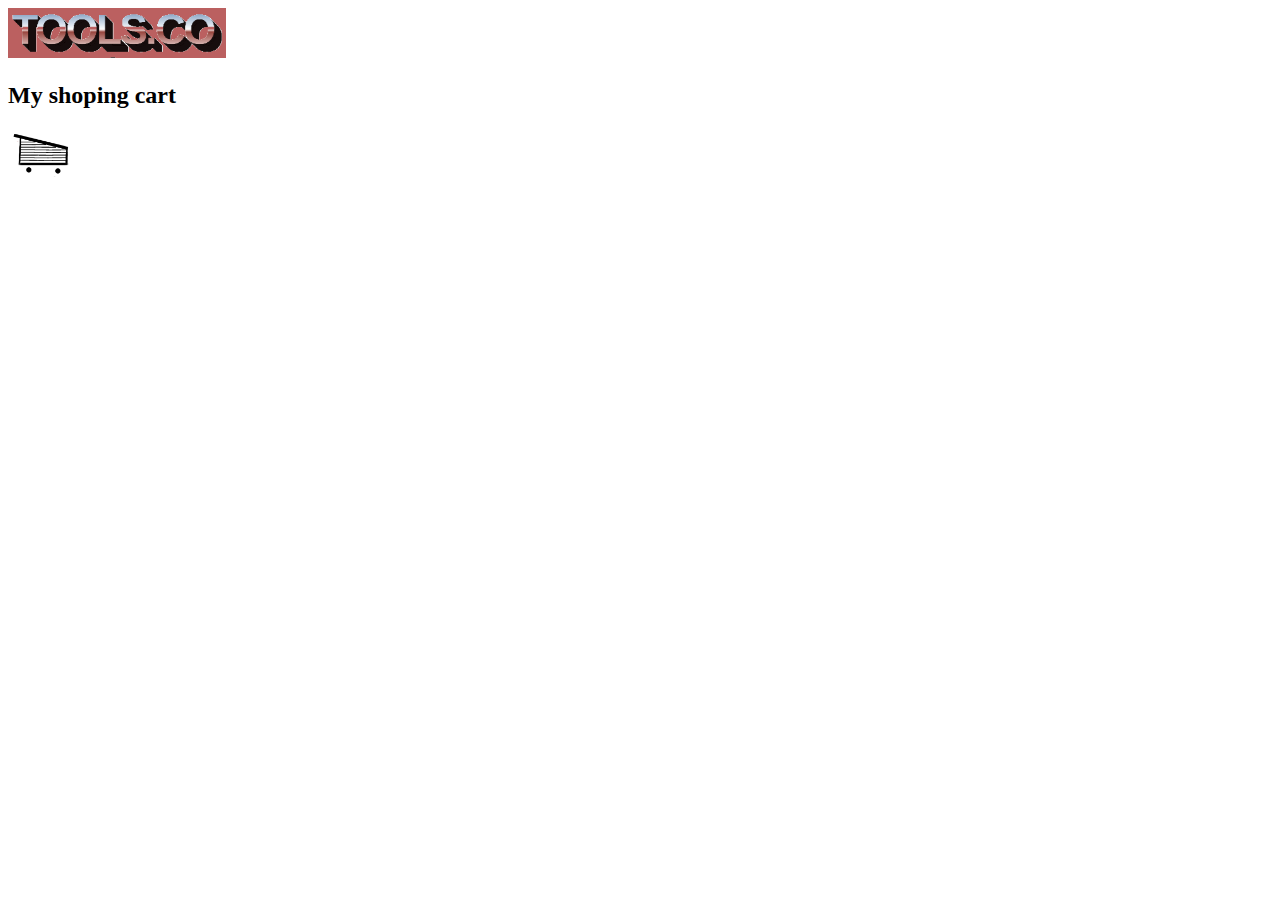
==== cart.html @ 702a552e "pola labosa gotovo" ====
<!doctype html>
<html>
  <head>
    <title>Tools.CO webshop</title>
  </head>
  <body>
    <div class="header">
     <a href="index.html" class="logo">
     <img src="/images/web_logo.png"   height="50">
     </a>
     <div class="Shoping cart name">
      <h2>
        My shoping cart
      </h2>   
     </div>
      <a href="cart.html" class="cart">
        <img src="/images/shopingcart.png"   height="50">
      </a>
    </div> 
</html>
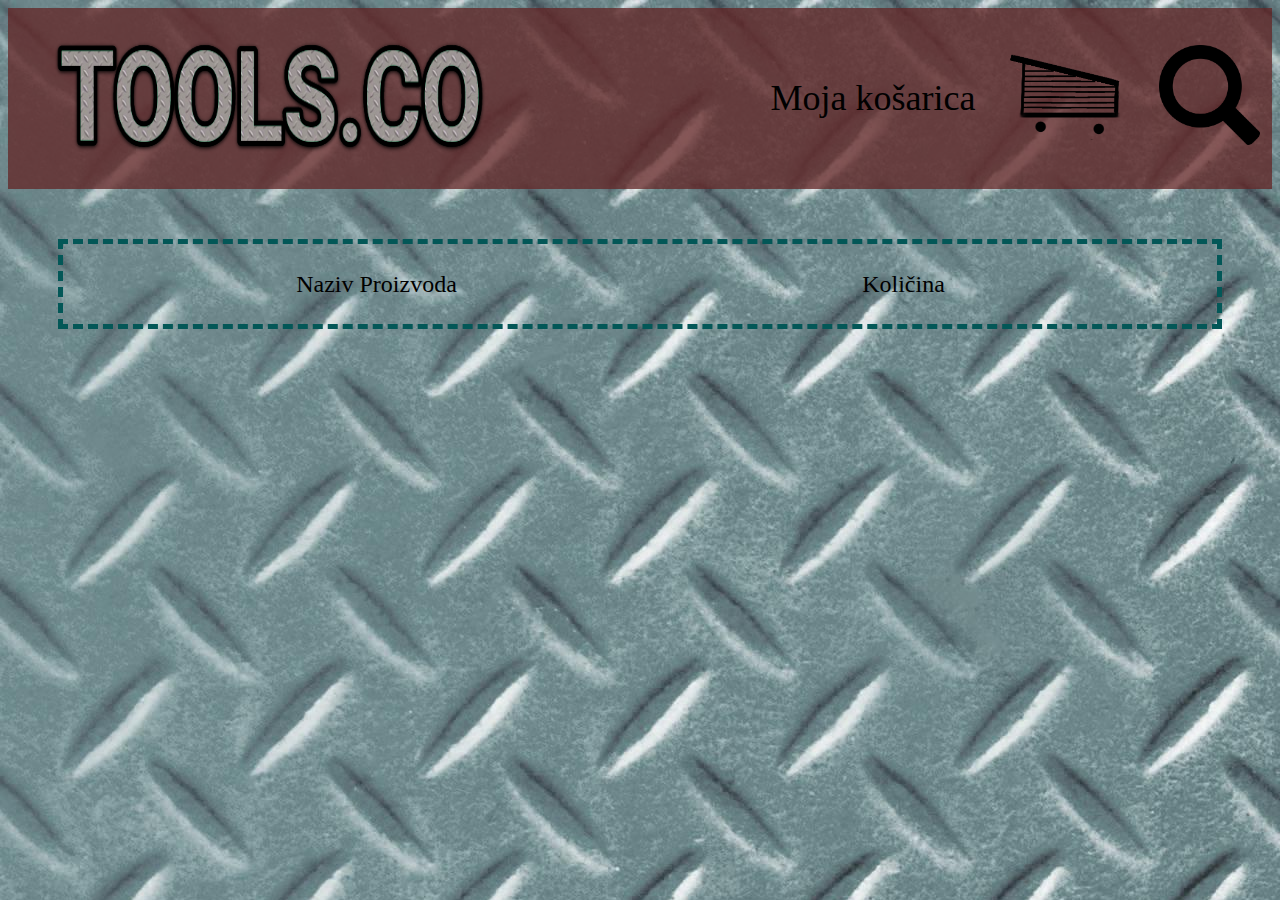
==== commit da4394b0: "finished web_lab1_webshop" ====
--- a/cart.html
+++ b/cart.html
@@ -3,19 +3,142 @@
 <html>
   <head>
     <title>Tools.CO webshop</title>
+    <meta name="viewport" content="width=device-width, initial-scale=1">
+    <link rel="stylesheet" type="text/css" href="styles/cart.css">
   </head>
   <body>
     <div class="header">
-     <a href="index.html" class="logo">
-     <img src="/images/web_logo.png"   height="50">
-     </a>
-     <div class="Shoping cart name">
-      <h2>
-        My shoping cart
-      </h2>   
+      <a href="index.html" class="logo">
+      <img src="/images/web_logo.png"   height="50">
+      </a>
+      <div class="header-right">
+        <a class="active" id="imeKat" ><div>Moja košarica</div></a> 
+        <a href="cart.html" class="cart">
+          <div class="cartPhoto" id="cartPhoto">
+          <img src="/images/shopingcart.png"   height="100">
+          <div class="cartNum" id="cartNum">-1</div>
+        </div>
+        </a>
+        <a class="search">
+          <img src="/images/searchButton.png"   height="100">
+        </a>
+      </div>
+     </div> 
+     <div class="kosarica">
+        <div class="lista" id="lista">
+          <div class="naziviStupca">
+            <div class="lijevo">Naziv Proizvoda</div>
+            <div class="desno">Količina</div>
+          </div>
+        </div>
      </div>
-      <a href="cart.html" class="cart">
-        <img src="/images/shopingcart.png"   height="50">
-      </a>
-    </div> 
+     <script type="module">
+      import {data} from '/scripts/data.js' ;
+      var kosaricaObjekt = JSON.parse(localStorage.getItem('kosarica'));
+      var kosNum=document.getElementById("cartNum");
+      if(kosaricaObjekt==null || kosaricaObjekt["totalAmount"]==0)
+      {
+        kosaricaObjekt={};
+        kosaricaObjekt["totalAmount"]=0;
+        kosNum.innerText="";
+        localStorage.setItem('kosarica', JSON.stringify(kosaricaObjekt));
+      }
+      else
+      {
+        kosNum.innerText=kosaricaObjekt["totalAmount"];
+      }
+      for( const key in kosaricaObjekt)
+        {
+
+          console.log(key)
+          if(key=="totalAmount" ||kosaricaObjekt[key]==0)
+          {
+            continue;
+          }
+          var list=document.getElementById("lista")
+          var red=document.createElement("div");
+          red.className="red";
+          red.id=key;
+          var naziv=document.createElement("div");
+          naziv.className="lijevo";
+         
+          naziv.innerText=data.categories[key.split(" ")[0]].products[key.split(" ")[1]].name;
+          var kolicina=document.createElement("div");
+          kolicina.className="desno"
+         
+          var minus=document.createElement("div");
+          minus.className="minus";
+          var minusP=document.createElement("img");
+          minusP.src="/images/minus.png";
+          minusP.id="-"+key;
+
+          minusP.addEventListener("click",function addProduct(event)
+{              
+              kosaricaObjekt = JSON.parse(localStorage.getItem('kosarica'));
+              kosaricaObjekt["totalAmount"]=kosaricaObjekt["totalAmount"]-1;
+              var kosNum=document.getElementById("cartNum");
+              kosNum.innerText=kosaricaObjekt["totalAmount"];
+
+              if(kosaricaObjekt["totalAmount"]==0)
+              {
+                kosNum.innerText="";
+              }
+
+              var brojP=document.getElementById("#"+event.target.id.split("-")[1]);
+              kosaricaObjekt[event.target.id.split("-")[1]]=kosaricaObjekt[event.target.id.split("-")[1]]-1;
+              brojP.innerText=kosaricaObjekt[event.target.id.split("-")[1]];
+
+              if(kosaricaObjekt[event.target.id.split("-")[1]]==0)
+              {
+                var list=document.getElementById("lista");
+                var red=document.getElementById(event.target.id.split("-")[1]);
+                console.log(red);
+                list.removeChild(red);
+              }
+
+              localStorage.setItem('kosarica', JSON.stringify(kosaricaObjekt));
+              
+}
+);
+
+          minus.appendChild(minusP);
+          var broj=document.createElement("div");
+          broj.className="broj";
+          broj.id="#"+key;
+          broj.innerText=kosaricaObjekt[key];
+          var plus=document.createElement("div");
+          plus.className="plus";
+          var plusP=document.createElement("img");
+          plusP.src="/images/plus.png";
+          plusP.id="+"+key;
+
+plusP.addEventListener("click",function addProduct(event)
+{
+              kosaricaObjekt = JSON.parse(localStorage.getItem('kosarica'));
+              kosaricaObjekt["totalAmount"]=kosaricaObjekt["totalAmount"]+1;
+              var kosNum=document.getElementById("cartNum");
+              kosNum.innerText=kosaricaObjekt["totalAmount"];
+
+              var brojP=document.getElementById("#"+event.target.id.split("+")[1]);
+              kosaricaObjekt[event.target.id.split("+")[1]]=kosaricaObjekt[event.target.id.split("+")[1]]+1;
+              brojP.innerText=kosaricaObjekt[event.target.id.split("+")[1]];
+              localStorage.setItem('kosarica', JSON.stringify(kosaricaObjekt));
+              
+}
+);
+
+
+          plus.appendChild(plusP);
+          kolicina.appendChild(minus);
+          kolicina.appendChild(broj);
+          kolicina.appendChild(plus);
+          
+          red.appendChild(naziv);
+          red.appendChild(kolicina);
+          lista.appendChild(red);
+
+        }
+      
+</Script>
+
 </html>--- a/styles/cart.css
+++ b/styles/cart.css
@@ -0,0 +1,188 @@
+
+body{
+  font-size: 150%;
+  background-image: url("/images/background.jpg");
+}.header {
+
+  overflow: hidden;
+  background-color: rgba(99, 36, 36, 0.75);
+  align-content: center;
+  align-items: center;
+  }
+  
+  /* Style the header links */
+.header a {
+  float: left;
+  color: black;
+  text-align: center;
+  padding: 12px;
+  text-decoration: none;
+  font-size: 18px;
+  line-height: 25px;
+  border-radius: 4px;
+}
+
+/* Style the logo link (notice that we set the same value of line-height and font-size to prevent the header to increase when the font gets bigger */
+.header a.logo img{
+  font-size: 25px;
+  font-weight: bold;
+  width: 500px;
+  height: 150px;
+}
+
+  
+  /* Change the background color on mouse-over */
+  .header a:hover {
+    background-color: #ddd;
+    color: black;
+  }
+  
+  /* Style the active/current link*/
+  .header a.active {
+    background-color: rgba(99, 36, 36, 0);
+    color: balck;
+    
+  }
+  
+  
+  
+
+/* Float the link section to the right */
+.header-right {
+  float: right;
+  display: flex;
+  flex-direction: row;
+  align-items: center;
+  justify-content: space-between;
+  align-content: center;
+  height: 150px;
+  margin-top: 15.25px;
+}
+.header-right .active div {
+ font-size: 200%;
+}
+.header-right .cart .cartPhoto{
+  position: relative;
+}
+.header-right .cart .cartPhoto .cartNum{
+  position: absolute;
+  top:38px;
+  left:40px;
+  color: rgb(255, 255, 255);
+  font-size: 220%;
+  font-weight: 800;
+}
+
+
+  .kosarica .lista{
+    margin-top: 50px;
+    margin-bottom: 50px;
+    margin-left: 50px;
+    margin-right: 50px;
+    border: rgb(3, 87, 87);
+    border-style: dashed;
+    border-width: thick;
+    display: grid;
+    grid-auto-rows: 80px;
+    align-items: start;
+  }
+  .kosarica .lista .naziviStupca{
+    margin-top: 25%;
+    margin-bottom: 25%;
+    margin-left: 50px;
+    margin-right: 50px;
+    grid-row-start: 1;
+    grid-row-end: 2;
+    display: grid;
+    grid-template-columns: 50%;
+    align-self: center;
+    
+  }
+  .kosarica .lista .naziviStupca .lijevo{
+    align-self: center;
+    text-align: center;
+    grid-row-start: 1;
+    grid-row-end: 2;
+     grid-column-start: 1;
+     grid-column-end: 2;
+  }
+  .kosarica .lista .naziviStupca .desno{
+    align-self: center;
+    text-align: center;
+    grid-row-start: 1;
+    grid-row-end: 2;
+     grid-column-start: 2;
+     grid-column-end: 3;
+  }
+  .kosarica .lista .red{
+    margin-top: 25%;
+    margin-bottom: 25%;
+    margin-left: 50px;
+    margin-right: 50px;
+    display: grid;
+    grid-template-columns: 50%;
+    align-self: center;
+    border-top: rgb(3, 87, 87);
+    border-top-style: dashed;
+    align-content: center;
+    height:100%
+  }
+  .kosarica .lista .red .lijevo{
+    
+    align-self: center;
+    text-align: center;
+    grid-row-start: 1;
+    grid-row-end: 2;
+     grid-column-start: 1;
+     grid-column-end: 2;
+  }
+  .kosarica .lista .red .desno{
+    align-self: center;
+    text-align: center;
+    grid-row-start: 1;
+    grid-row-end: 2;
+     grid-column-start: 2;
+     grid-column-end: 3;
+     display: flex;
+     flex-direction: row;
+     flex-wrap:nowrap;
+     justify-content: center;
+     justify-items: center;
+    column-gap: 10px;
+  }
+  .kosarica .lista .red .desno div img{
+    align-self: center;
+    text-align: center;
+    width: 50px;
+  }
+  .kosarica .lista .red .desno div img:hover{
+    align-self: center;
+    text-align: center;
+    width: 45px;
+  }
+   .kosarica .lista .red .desno div{
+    align-self: center;
+    text-align: center;
+    width: 50px;
+  }
+
+    
+  /* Add media queries for responsiveness - when the screen is 500px wide or less, stack the links on top of each other */
+  @media screen and (max-width: 1023px) {
+    .header a {
+      float: none;
+      display: block;
+      text-align: left;
+    }
+    .header-right {
+      float: left;
+      display: flex;
+        flex-direction: row;
+        justify-content: space-between;
+        margin-left: 50px;
+    }
+  
+  }
+  
+  
+  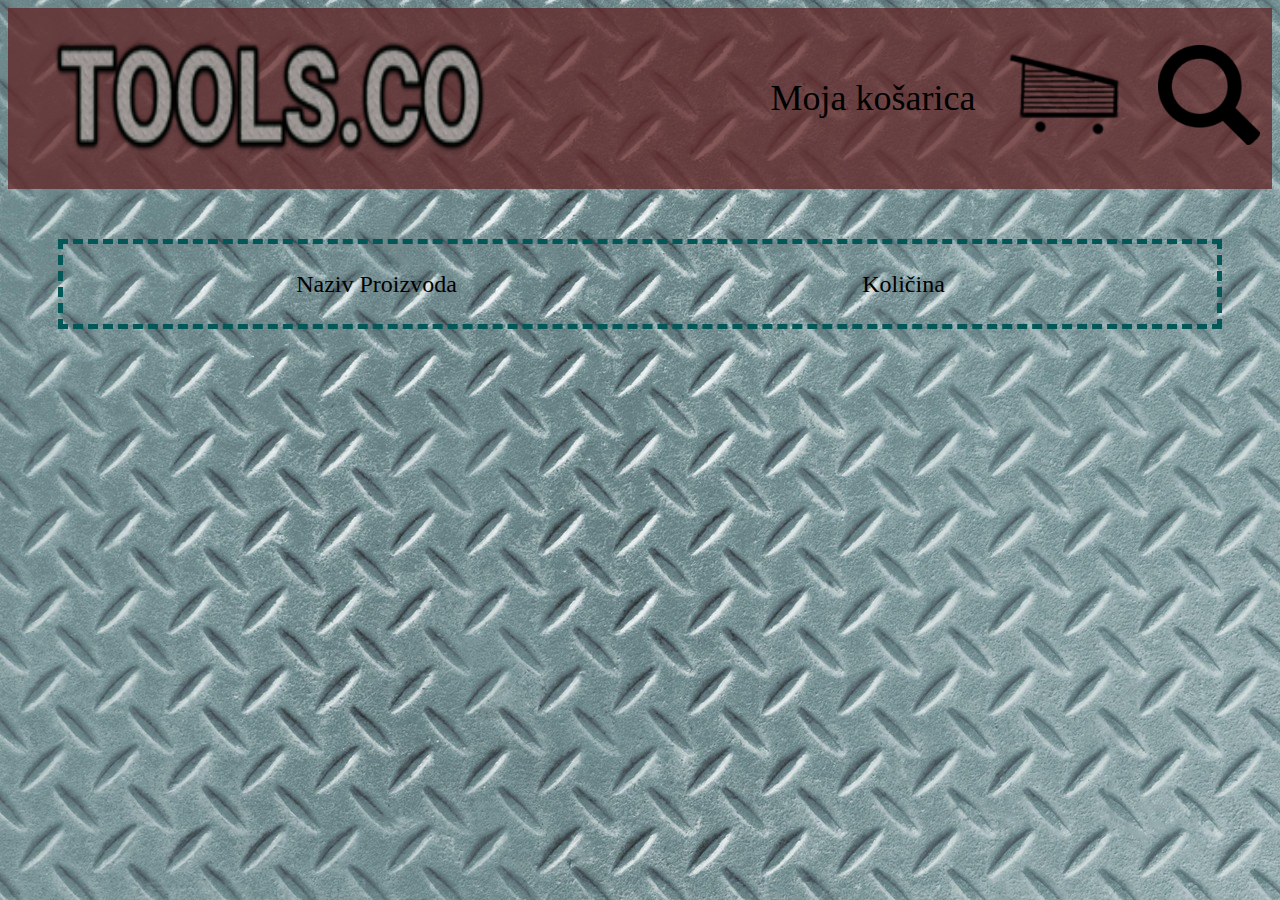
==== commit 5bf8e591: "nesto" ====
--- a/cart.html
+++ b/cart.html
@@ -4,7 +4,7 @@
   <head>
     <title>Tools.CO webshop</title>
     <meta name="viewport" content="width=device-width, initial-scale=1">
-    <link rel="stylesheet" type="text/css" href="styles/cart.css">
+    <link rel="stylesheet" type="text/css" href="/styles/cart.css">
   </head>
   <body>
     <div class="header">
